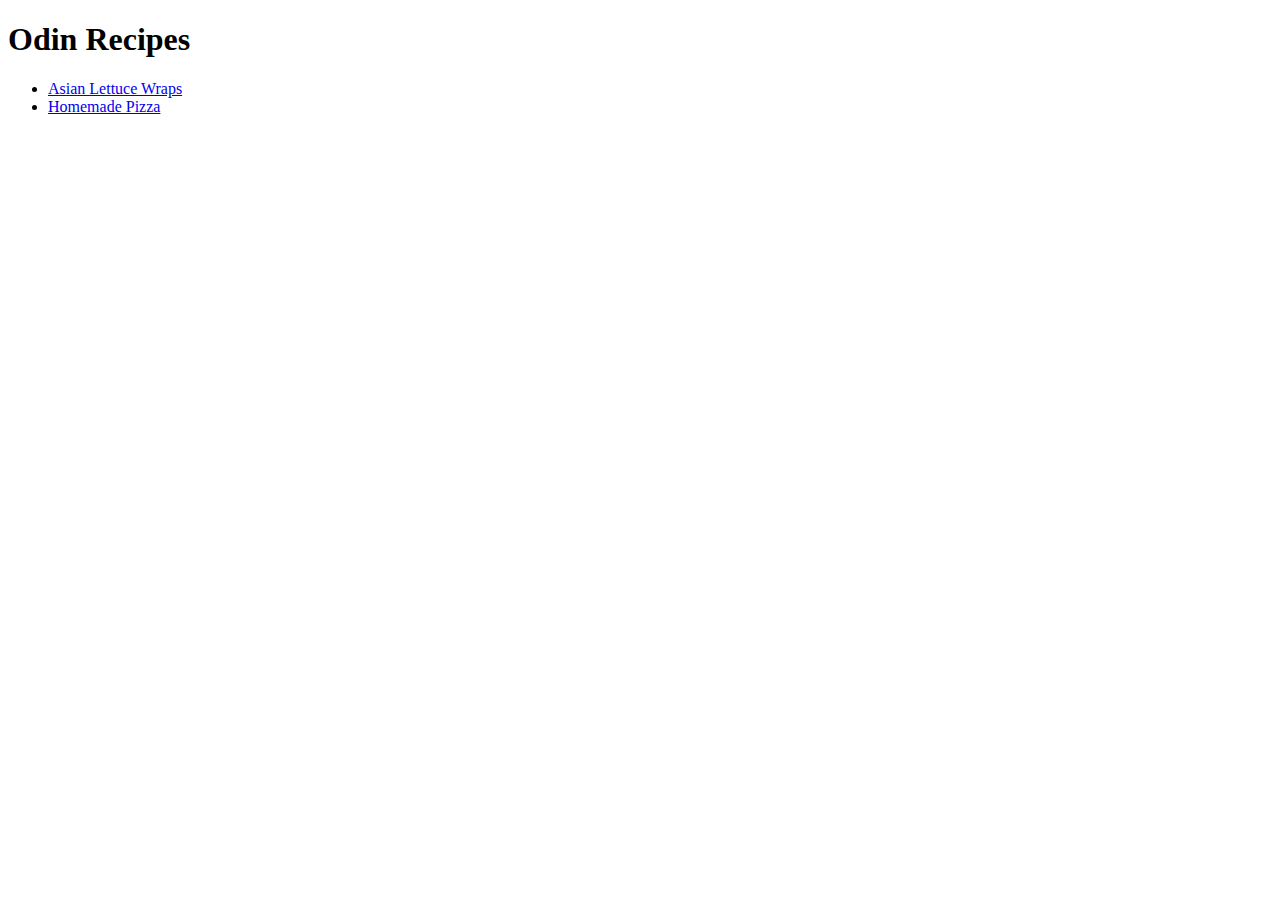
==== index.html @ fc0b959a "Added Asian Lettuce Wraps and Homemade Pizza recipes" ====
<!DOCTYPE html>

<html lang="en">
    <head>
        <meta charset="UTF-8">
        <title>Odin Recipes</title>
    </head>

    <body>
        <h1>Odin Recipes</h1>

        <ul>
            <li><a href="recipes/asian-lettuce-wraps.html">Asian Lettuce Wraps</a></li>
            <li><a href="recipes/pizza.html">Homemade Pizza</a></li>
        </ul>
    </body>
</html>
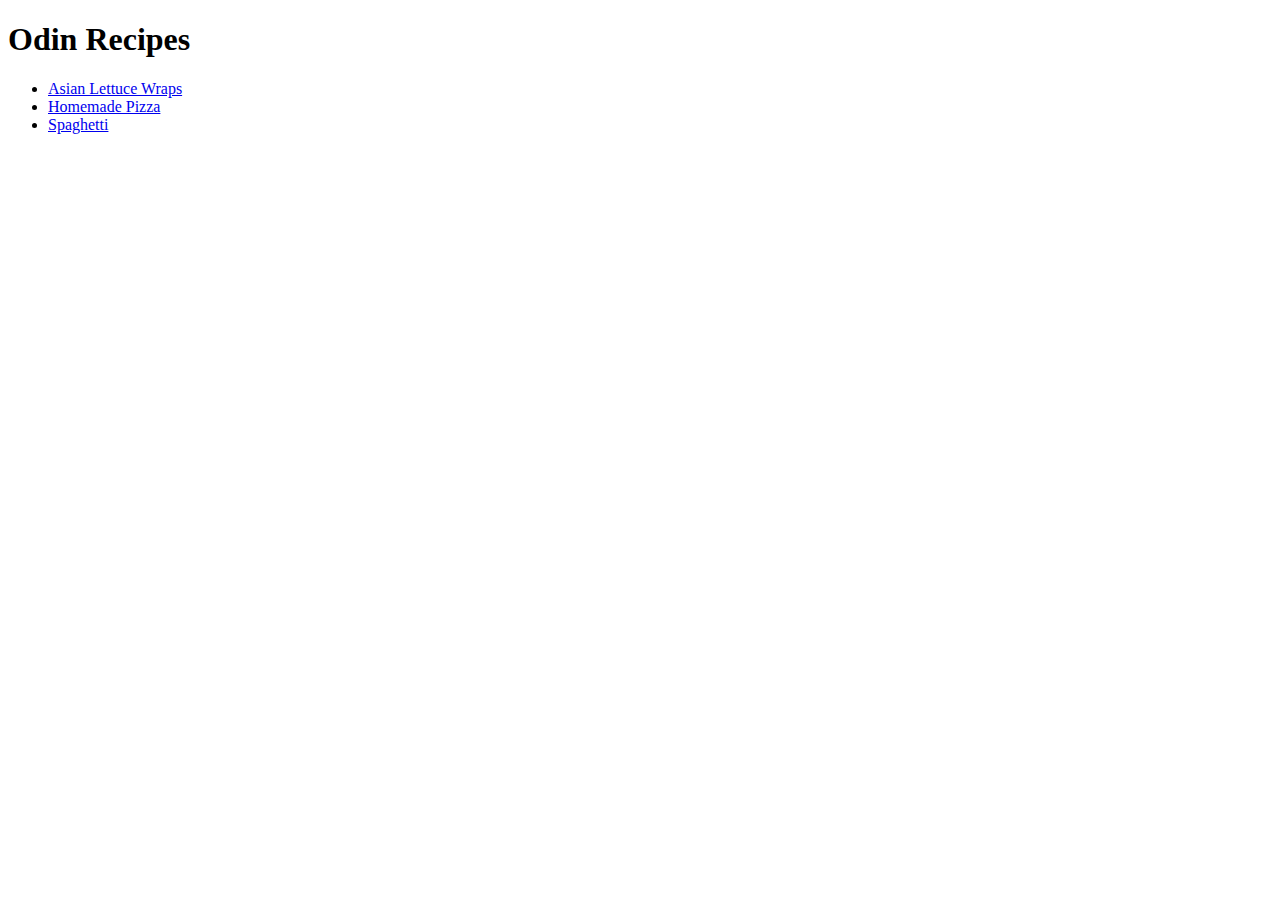
==== commit b2337a2c: "Fixed Link Issue to Spaghetti Recipe" ====
--- a/index.html
+++ b/index.html
@@ -12,6 +12,7 @@
         <ul>
             <li><a href="recipes/asian-lettuce-wraps.html">Asian Lettuce Wraps</a></li>
             <li><a href="recipes/pizza.html">Homemade Pizza</a></li>
+            <li><a href="recipes/spaghetti.html">Spaghetti</a></li>
         </ul>
     </body>
 </html>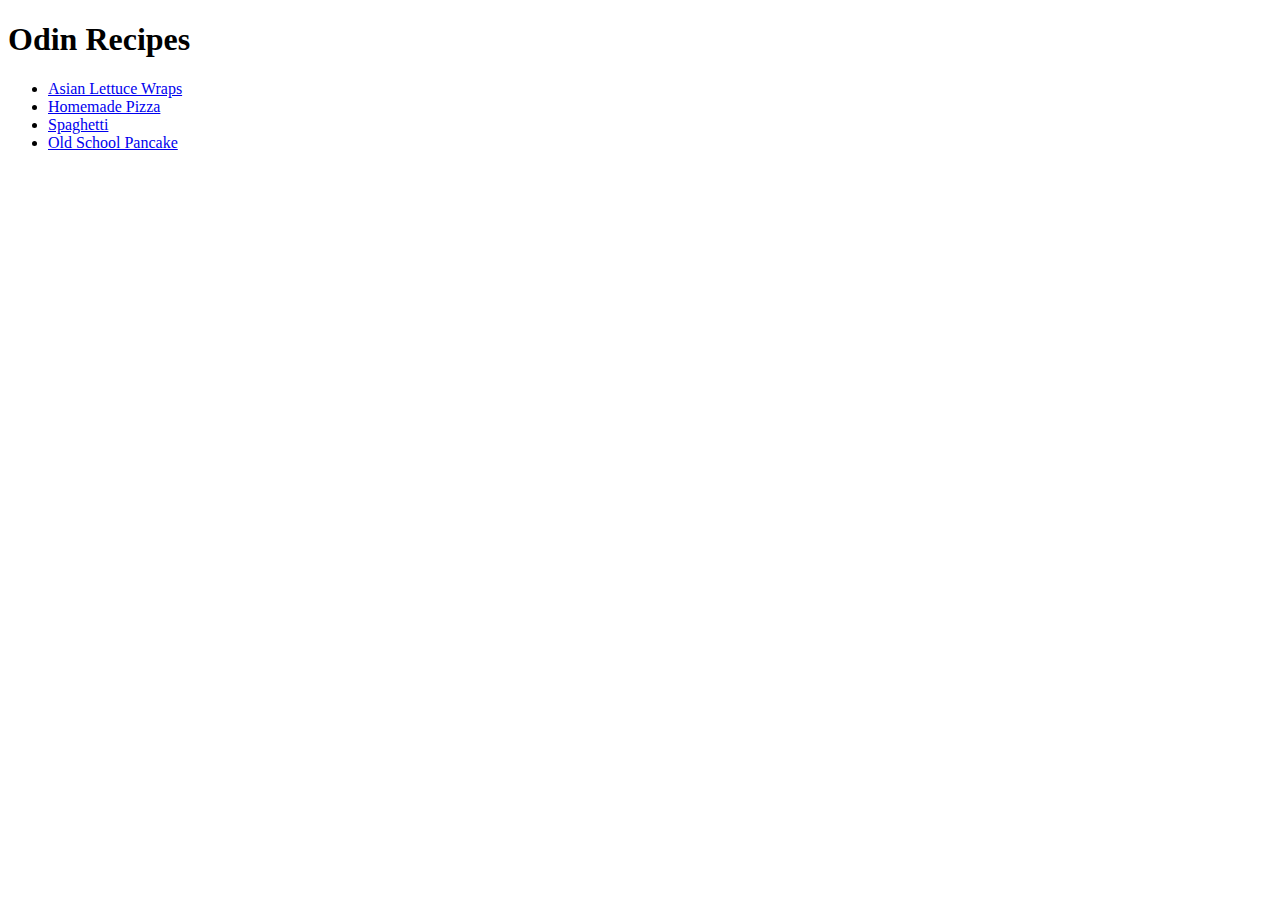
==== commit 9b9594f0: "Added pancake recipe" ====
--- a/index.html
+++ b/index.html
@@ -13,6 +13,7 @@
             <li><a href="recipes/asian-lettuce-wraps.html">Asian Lettuce Wraps</a></li>
             <li><a href="recipes/pizza.html">Homemade Pizza</a></li>
             <li><a href="recipes/spaghetti.html">Spaghetti</a></li>
+            <li><a href="recipes/pancake.html">Old School Pancake</a></li>
         </ul>
     </body>
 </html>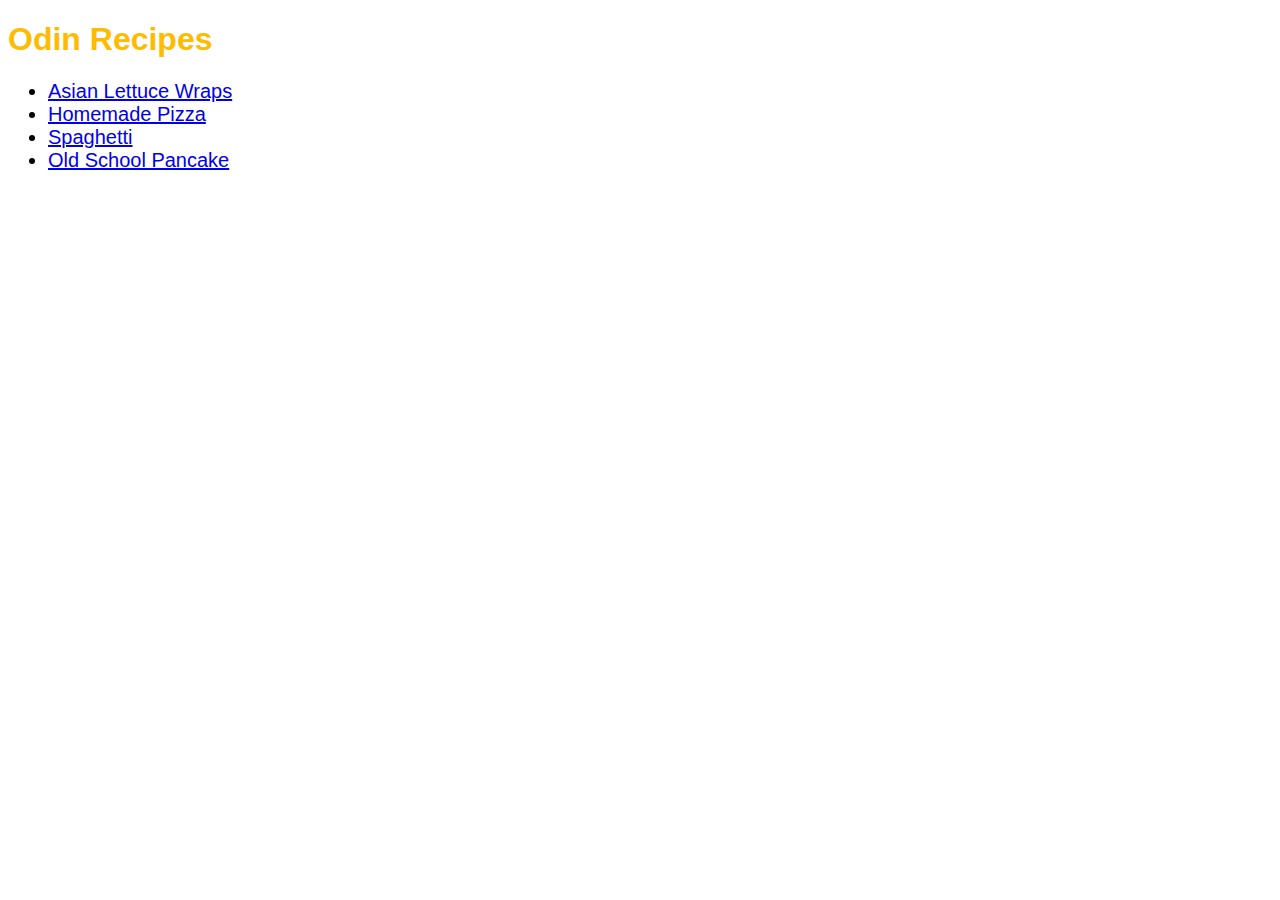
==== commit 74ffb887: "Added Styles to Main page" ====
--- a/index.html
+++ b/index.html
@@ -4,12 +4,13 @@
     <head>
         <meta charset="UTF-8">
         <title>Odin Recipes</title>
+        <link rel="stylesheet" href="styles.css">
     </head>
 
     <body>
-        <h1>Odin Recipes</h1>
+        <h1 id="title">Odin Recipes</h1>
 
-        <ul>
+        <ul class="links">
             <li><a href="recipes/asian-lettuce-wraps.html">Asian Lettuce Wraps</a></li>
             <li><a href="recipes/pizza.html">Homemade Pizza</a></li>
             <li><a href="recipes/spaghetti.html">Spaghetti</a></li>
--- a/styles.css
+++ b/styles.css
@@ -0,0 +1,10 @@
+#title {
+    font-family: Arial, Helvetica, sans-serif;
+    color: #ffbb00;
+}
+
+.links {
+    font-family: Arial, Helvetica, sans-serif;
+    font-size: 20px;
+    color: #000000;
+}